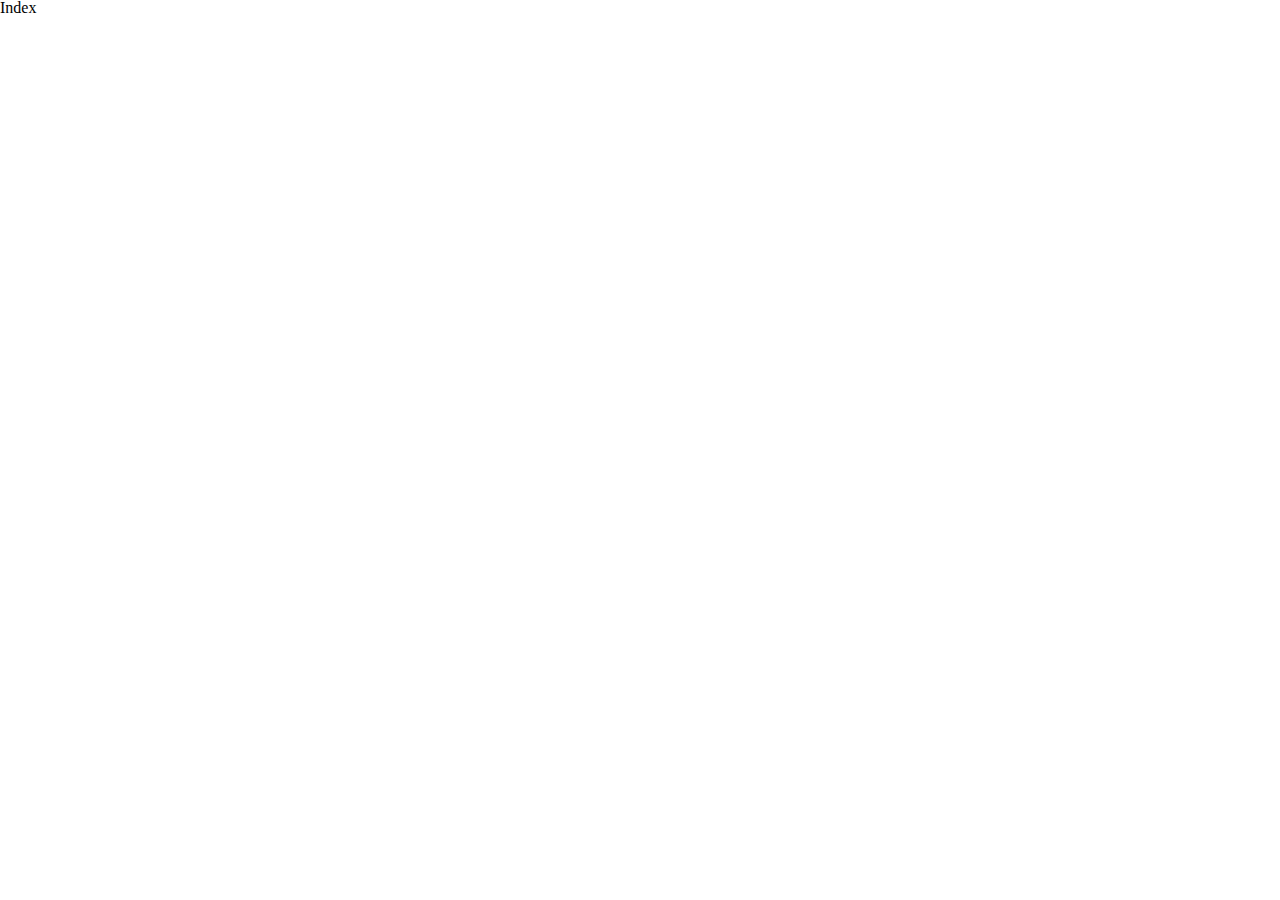
==== index.html @ 58fd0c4f "Added HTML sytax and id for DOM manipulation" ====
<!DOCTYPE html>
<html lang="en">
<head>
  <meta charset="UTF-8">
  <meta http-equiv="X-UA-Compatible" content="IE=edge">
  <meta name="viewport" content="width=device-width, initial-scale=1.0">
  <title>Salmon Cookies</title>
  <link rel="stylesheet" href="/css/reset.css">
  <link rel="stylesheet" href="/css/style.css">
</head>
<body>
  <h1>Index</h1>
</body>
</html>
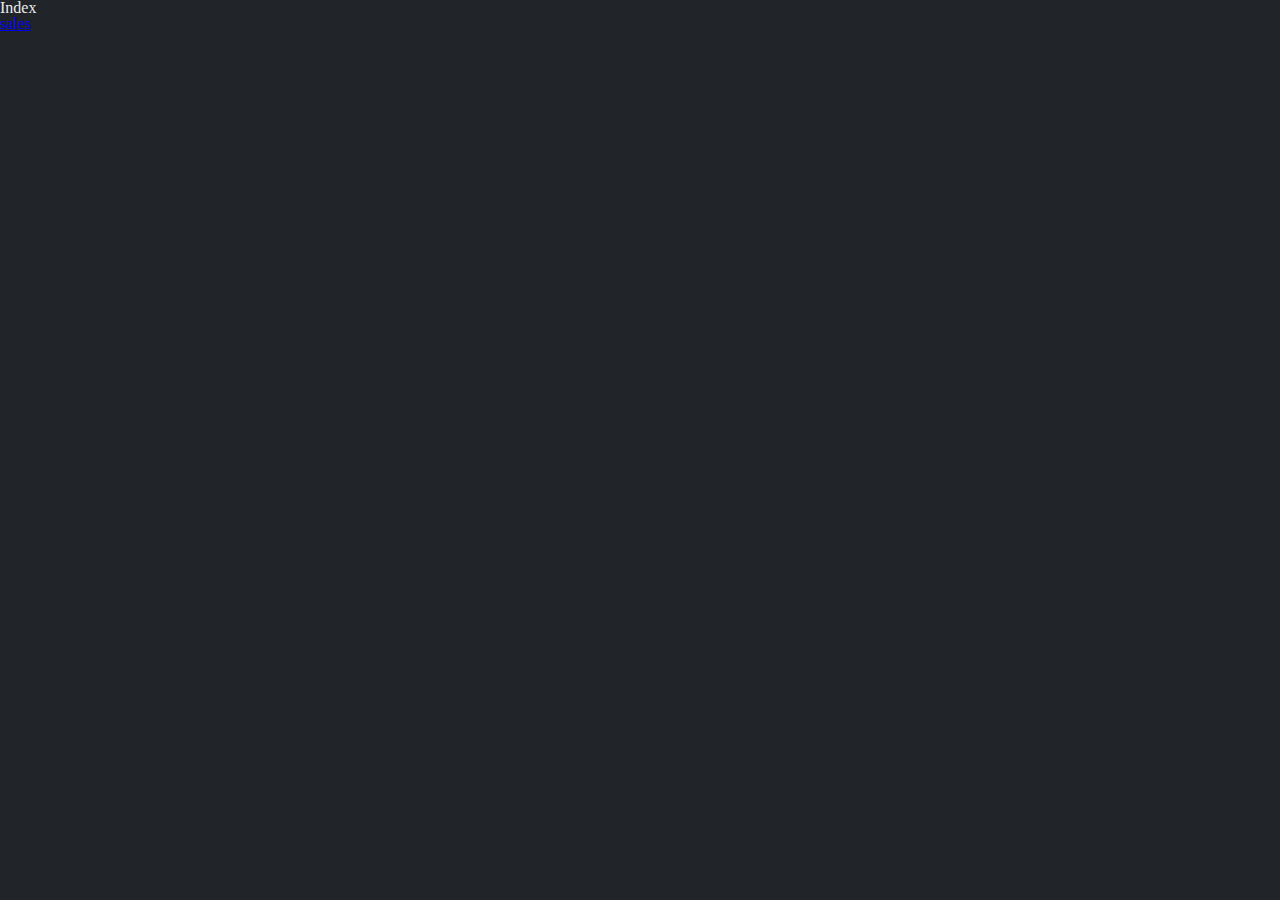
==== commit fb51b961: "Added a link to the sales.html page" ====
--- a/index.html
+++ b/index.html
@@ -10,5 +10,6 @@
 </head>
 <body>
   <h1>Index</h1>
+  <a href="sales.html">sales</a>
 </body>
 </html>--- a/css/style.css
+++ b/css/style.css
@@ -0,0 +1,12 @@
+body {
+  background-color: #212529;
+  color: #e9ecef;
+}
+article{
+  padding: 10px;
+}
+ul {
+  padding: 10px;
+  margin: 10px;
+}
+
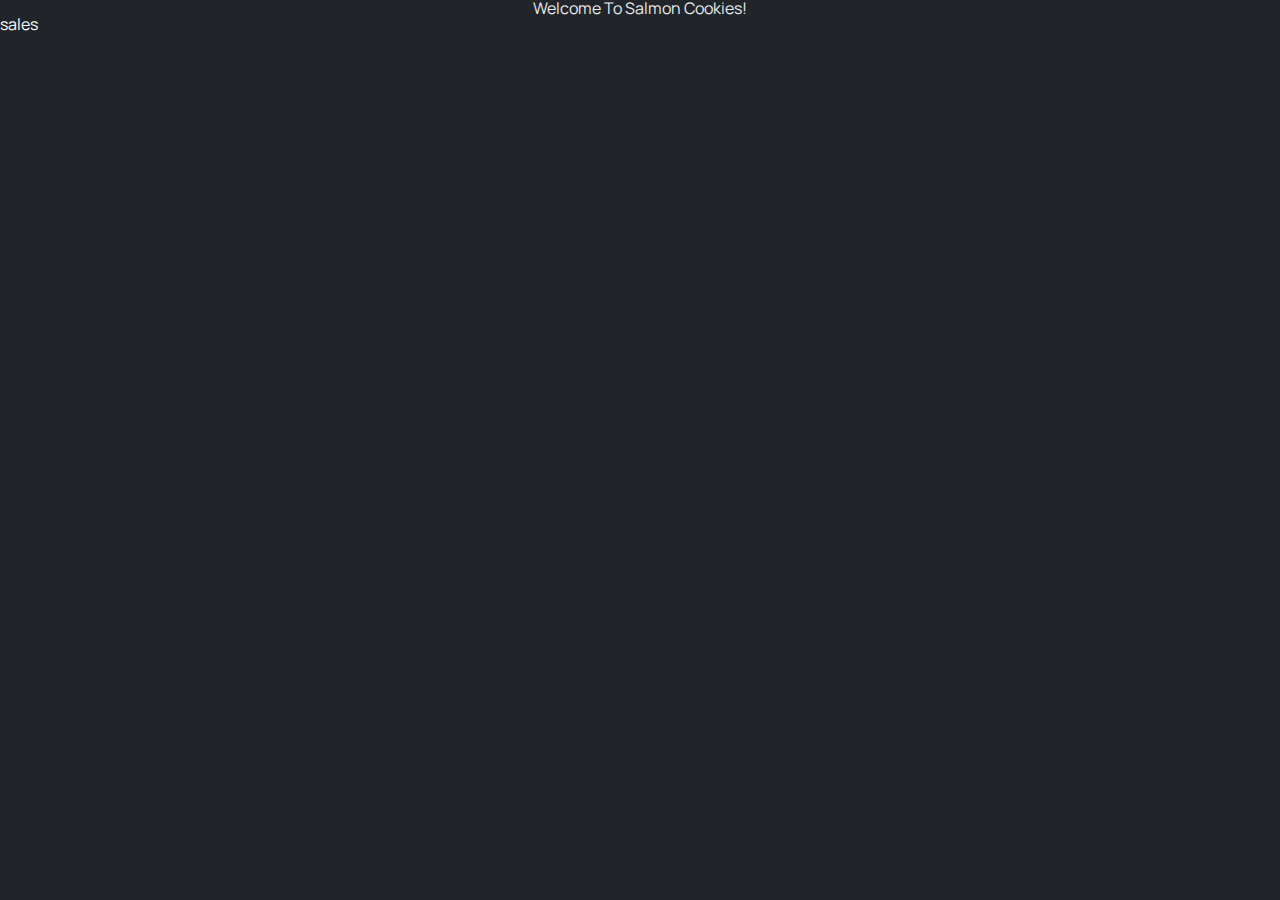
==== commit 52066cfa: "created links from sales to index" ====
--- a/index.html
+++ b/index.html
@@ -9,7 +9,7 @@
   <link rel="stylesheet" href="/css/style.css">
 </head>
 <body>
-  <h1>Index</h1>
+  <h1>Welcome To Salmon Cookies!</h1>
   <a href="sales.html">sales</a>
 </body>
 </html>--- a/css/style.css
+++ b/css/style.css
@@ -1,12 +1,52 @@
+
+@font-face {
+  font-family: "Manrope";
+  src: url('../assets/Manrope-VariableFont_wght.ttf');
+}
 body {
   background-color: #212529;
   color: #e9ecef;
+  font-family: 'Manrope';
 }
-article{
-  padding: 10px;
+table {
+  table-layout: auto;
+  width: 50%;
+  background-color: #343a40;
+  padding: 10%;
+  margin: 5%;
+  border-radius: 4px;
 }
-ul {
-  padding: 10px;
-  margin: 10px;
+th {
+  font-weight: bold;
+  border: #fff;
+  border: solid;
+  border-width: 1px;
 }
-
+tr {
+  line-height: 200%;
+  text-align: left;
+}
+td {
+  text-align: left;
+  border: #fff;
+  border: solid;
+  border-width: 1px;
+}
+h1 {
+  text-align: center;
+}
+thead th {
+  border: none;
+}
+a {
+  text-decoration: none;
+}
+a:link {
+  color: #fff;
+}
+a:visited {
+  color: #ced4da;
+}
+a:hover {
+  text-decoration: underline;
+}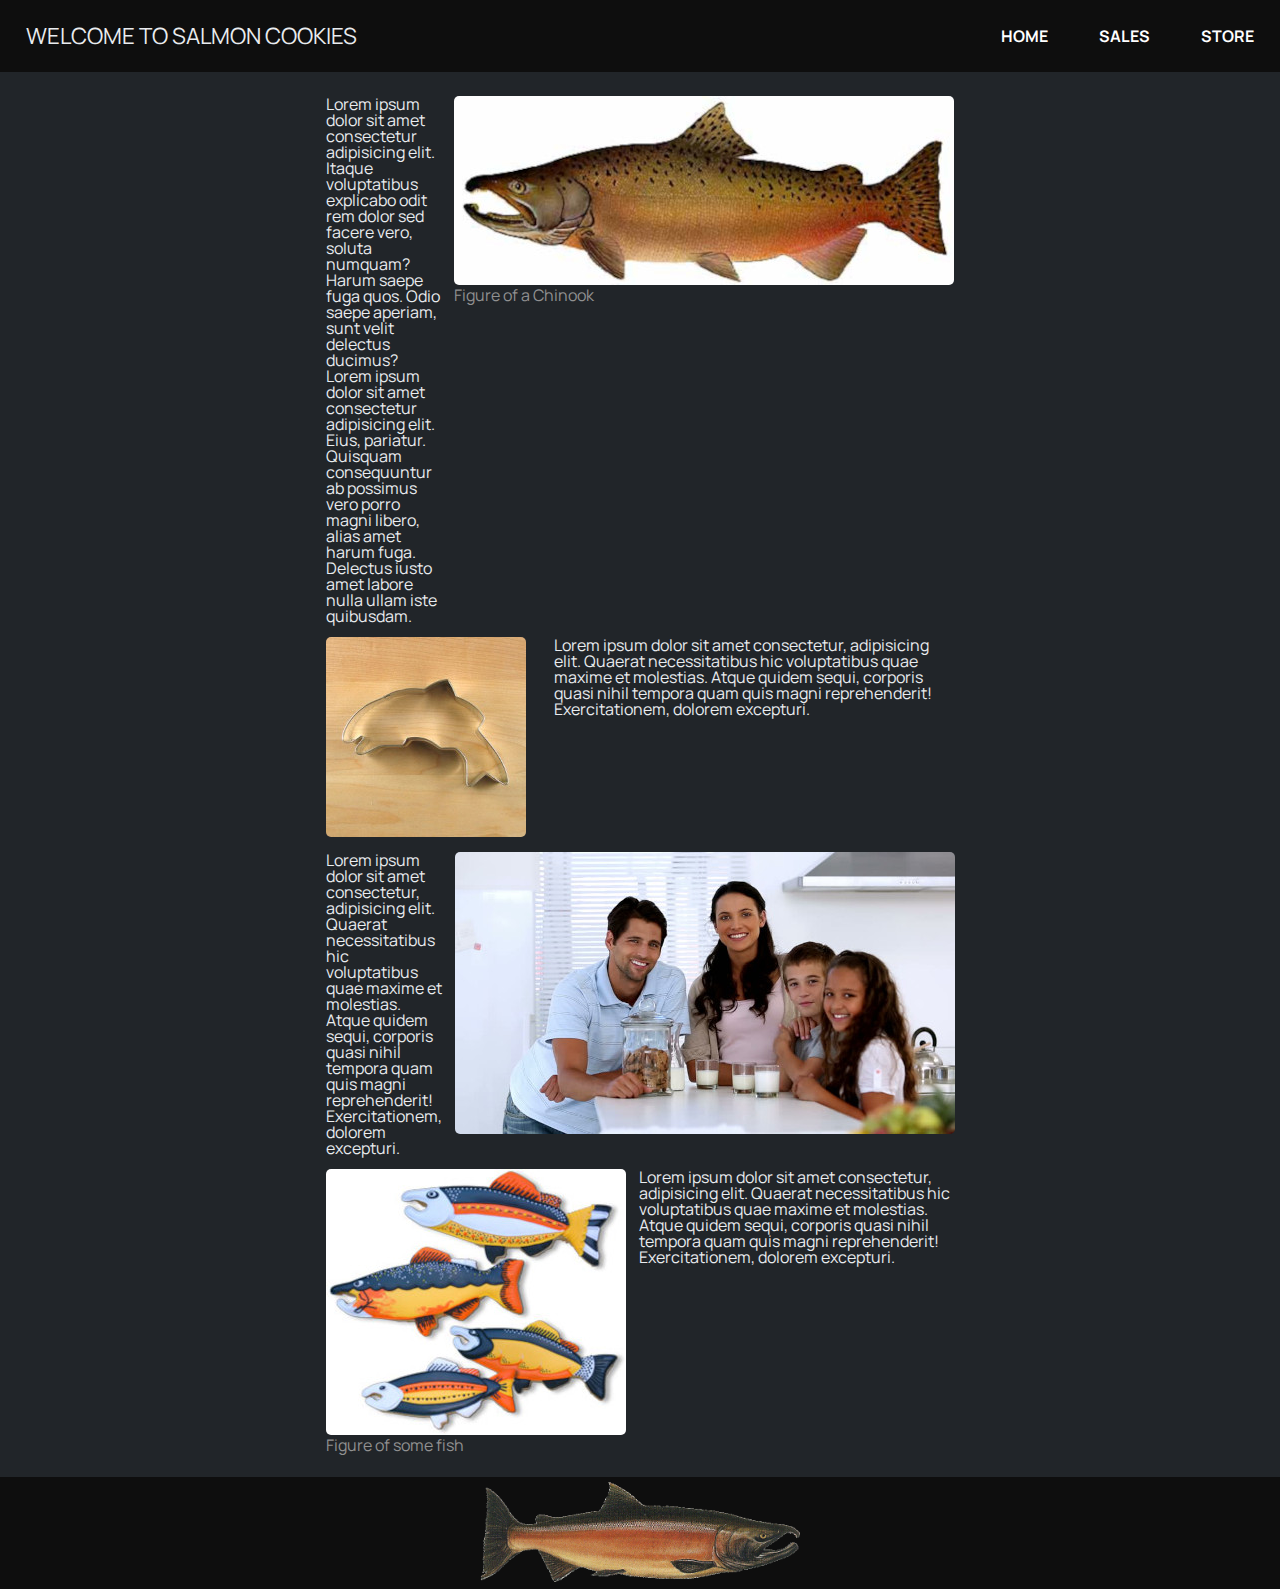
==== commit 4b57feca: "added html tags to grab and justify within css" ====
--- a/index.html
+++ b/index.html
@@ -1,15 +1,68 @@
 <!DOCTYPE html>
 <html lang="en">
+
 <head>
   <meta charset="UTF-8">
   <meta http-equiv="X-UA-Compatible" content="IE=edge">
   <meta name="viewport" content="width=device-width, initial-scale=1.0">
   <title>Salmon Cookies</title>
-  <link rel="stylesheet" href="/css/reset.css">
-  <link rel="stylesheet" href="/css/style.css">
+  <link rel="stylesheet" href="css/reset.css">
+  <link rel="stylesheet" href="css/style.css">
 </head>
+
+<header>
+  <nav>
+    <h1>WELCOME TO SALMON COOKIES</h1>
+    <a href="index.html">HOME</a>
+    <a href="sales.html">SALES</a>
+    <a href="store.html">STORE</a>
+  </nav>
+</header>
+
 <body>
-  <h1>Welcome To Salmon Cookies!</h1>
-  <a href="sales.html">sales</a>
+  <section id="main-content">
+  <section class="content-row">
+    <p>Lorem ipsum dolor sit amet consectetur adipisicing elit. Itaque voluptatibus explicabo odit rem dolor sed facere
+      vero, soluta numquam? Harum saepe fuga quos. Odio saepe aperiam, sunt velit delectus ducimus? Lorem ipsum dolor
+      sit amet consectetur adipisicing elit. Eius, pariatur. Quisquam consequuntur ab possimus vero porro magni libero,
+      alias amet harum fuga. Delectus iusto amet labore nulla ullam iste quibusdam.</p>
+    <figure>
+      <img src="assets/chinook.jpg" alt="A Chinook">
+      <figcaption>Figure of a Chinook</figcaption>
+    </figure>
+  </section>
+  <section class="content-row">
+    <figure>
+      <img src="assets/cutter.jpeg" alt="A cookie cutter in the shape of a fish">
+    </figure>
+    <P>Lorem ipsum dolor sit amet consectetur, adipisicing elit. Quaerat necessitatibus hic voluptatibus quae maxime et
+      molestias. Atque quidem sequi, corporis quasi nihil tempora quam quis magni reprehenderit! Exercitationem, dolorem
+      excepturi.</P>
+  </section>
+  <section class="content-row">
+    <P>Lorem ipsum dolor sit amet consectetur, adipisicing elit. Quaerat necessitatibus hic voluptatibus quae maxime et
+      molestias. Atque quidem sequi, corporis quasi nihil tempora quam quis magni reprehenderit! Exercitationem, dolorem
+      excepturi.</P>
+    <figure>
+      <img src="assets/family.jpg" alt="A family">
+    </figure>
+  </section>
+  <section class="content-row">
+    <figure>
+      <img src="assets/fish.jpg" alt="A family">
+      <figcaption>Figure of some fish</figcaption>
+    </figure>
+    <P>Lorem ipsum dolor sit amet consectetur, adipisicing elit. Quaerat necessitatibus hic voluptatibus quae maxime
+      et molestias. Atque quidem sequi, corporis quasi nihil tempora quam quis magni reprehenderit! Exercitationem,
+      dolorem excepturi.</P>
+  </section>
+  </section>
 </body>
+<footer>
+  <section>
+    <figure>
+      <img src="assets/salmon.png" alt="A family">
+    </figure>
+  </section>
+</footer>
 </html>--- a/css/style.css
+++ b/css/style.css
@@ -3,10 +3,45 @@
   font-family: "Manrope";
   src: url('../assets/Manrope-VariableFont_wght.ttf');
 }
+
 body {
   background-color: #212529;
   color: #e9ecef;
   font-family: 'Manrope';
+  min-height: 100vh;
+  display: flex;
+  flex-direction: column;
+  justify-content: space-between;
+}
+body #main-content {
+  justify-content: flex-start;
+  min-height: 80vh;
+}
+nav {
+  display: flex;
+  justify-content: space-around;
+  align-items: center;
+  background-color: #0e0e0e;
+  margin-bottom: 2vh;
+  min-height: 8vh;
+}
+
+footer {
+  display: flex;
+  justify-content: space-around;
+  align-items: center;
+  flex-direction: column;
+  background-color: #0e0e0e;
+  margin-top: 2vh;
+  padding: 5px;
+  flex-shrink: 0;
+}
+footer img {
+  height: 100px;
+}
+.content{
+  display: flex;
+  justify-content: center;
 }
 table {
   table-layout: auto;
@@ -21,6 +56,7 @@
   border: #fff;
   border: solid;
   border-width: 1px;
+  padding-left: 5px;
 }
 tr {
   line-height: 200%;
@@ -31,15 +67,22 @@
   border: #fff;
   border: solid;
   border-width: 1px;
+  padding-left: 5px;
 }
 h1 {
   text-align: center;
+  font-size: 1.4em;
+  margin-right: auto;
+  margin-left: 2%;
 }
 thead th {
   border: none;
 }
 a {
   text-decoration: none;
+  margin-right: 2%;
+  margin-left: 2%;
+  font-weight: bold;
 }
 a:link {
   color: #fff;
@@ -48,5 +91,26 @@
   color: #ced4da;
 }
 a:hover {
-  text-decoration: underline;
-}+  text-shadow: 2px 2px 2px #919191;
+}
+.content-row {
+  width: 50%;
+  margin: 0 auto;
+  display: flex;
+  flex-direction: row;
+  height: auto;
+  justify-content: space-between
+}
+.content-row p {
+  padding: 1%;
+  max-width: 400px;
+}
+.content-row figure {
+  padding: 1%;
+}
+figcaption {
+  color: #919191;
+}
+img {
+  border-radius: 5px;
+}
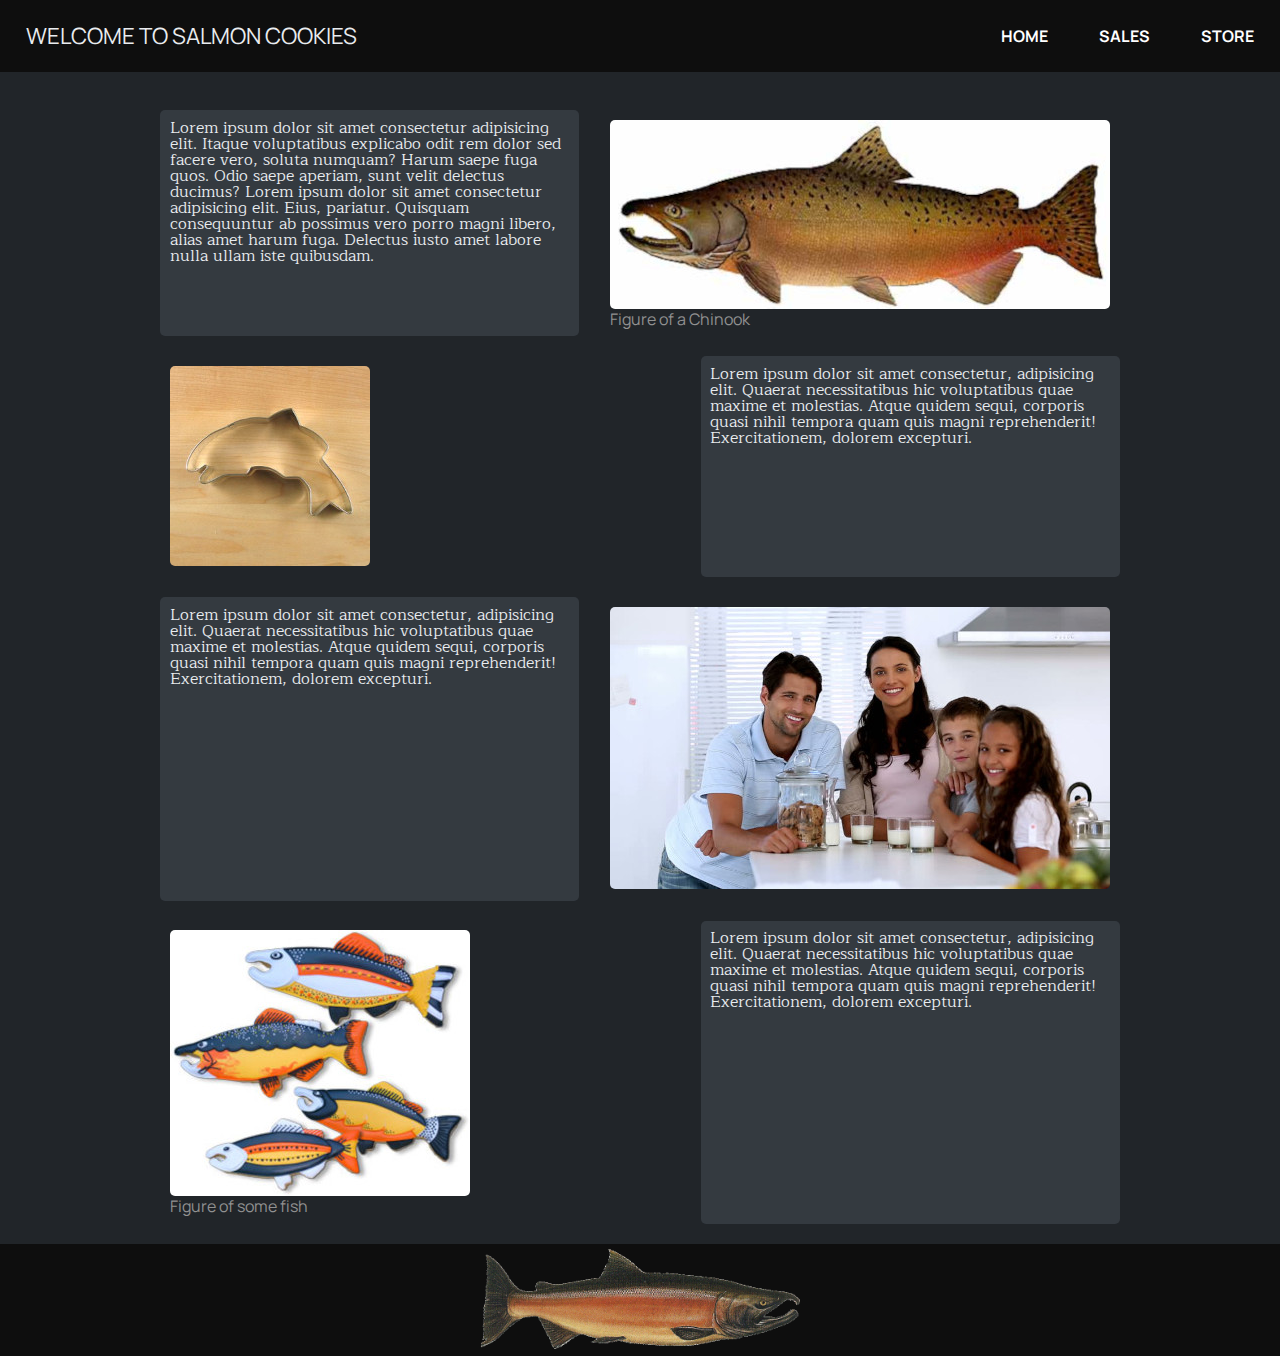
==== commit 7c098ca4: "modification to stylings for lab 06 requirements" ====
--- a/index.html
+++ b/index.html
@@ -10,59 +10,66 @@
   <link rel="stylesheet" href="css/style.css">
 </head>
 
-<header>
-  <nav>
-    <h1>WELCOME TO SALMON COOKIES</h1>
-    <a href="index.html">HOME</a>
-    <a href="sales.html">SALES</a>
-    <a href="store.html">STORE</a>
-  </nav>
-</header>
 
 <body>
-  <section id="main-content">
-  <section class="content-row">
-    <p>Lorem ipsum dolor sit amet consectetur adipisicing elit. Itaque voluptatibus explicabo odit rem dolor sed facere
-      vero, soluta numquam? Harum saepe fuga quos. Odio saepe aperiam, sunt velit delectus ducimus? Lorem ipsum dolor
-      sit amet consectetur adipisicing elit. Eius, pariatur. Quisquam consequuntur ab possimus vero porro magni libero,
-      alias amet harum fuga. Delectus iusto amet labore nulla ullam iste quibusdam.</p>
-    <figure>
-      <img src="assets/chinook.jpg" alt="A Chinook">
-      <figcaption>Figure of a Chinook</figcaption>
-    </figure>
+  <header>
+    <nav>
+      <h1>WELCOME TO SALMON COOKIES</h1>
+      <a href="index.html">HOME</a>
+      <a href="sales.html">SALES</a>
+      <a href="store.html">STORE</a>
+    </nav>
+  </header>
+  <section class="main-content">
+    <section class="content-row">
+      <p>Lorem ipsum dolor sit amet consectetur adipisicing elit. Itaque voluptatibus explicabo odit rem dolor sed
+        facere
+        vero, soluta numquam? Harum saepe fuga quos. Odio saepe aperiam, sunt velit delectus ducimus? Lorem ipsum dolor
+        sit amet consectetur adipisicing elit. Eius, pariatur. Quisquam consequuntur ab possimus vero porro magni
+        libero,
+        alias amet harum fuga. Delectus iusto amet labore nulla ullam iste quibusdam.</p>
+      <figure>
+        <img src="assets/chinook.jpg" alt="A Chinook">
+        <figcaption>Figure of a Chinook</figcaption>
+      </figure>
+    </section>
+    <section class="content-row">
+      <figure>
+        <img src="assets/cutter.jpeg" alt="A cookie cutter in the shape of a fish">
+      </figure>
+      <P>Lorem ipsum dolor sit amet consectetur, adipisicing elit. Quaerat necessitatibus hic voluptatibus quae maxime
+        et
+        molestias. Atque quidem sequi, corporis quasi nihil tempora quam quis magni reprehenderit! Exercitationem,
+        dolorem
+        excepturi.</P>
+    </section>
+    <section class="content-row">
+      <P>Lorem ipsum dolor sit amet consectetur, adipisicing elit. Quaerat necessitatibus hic voluptatibus quae maxime
+        et
+        molestias. Atque quidem sequi, corporis quasi nihil tempora quam quis magni reprehenderit! Exercitationem,
+        dolorem
+        excepturi.</P>
+      <figure>
+        <img src="assets/family.jpg" alt="A family">
+      </figure>
+    </section>
+    <section class="content-row">
+      <figure>
+        <img src="assets/fish.jpg" alt="A family">
+        <figcaption>Figure of some fish</figcaption>
+      </figure>
+      <P>Lorem ipsum dolor sit amet consectetur, adipisicing elit. Quaerat necessitatibus hic voluptatibus quae maxime
+        et molestias. Atque quidem sequi, corporis quasi nihil tempora quam quis magni reprehenderit! Exercitationem,
+        dolorem excepturi.</P>
+    </section>
   </section>
-  <section class="content-row">
-    <figure>
-      <img src="assets/cutter.jpeg" alt="A cookie cutter in the shape of a fish">
-    </figure>
-    <P>Lorem ipsum dolor sit amet consectetur, adipisicing elit. Quaerat necessitatibus hic voluptatibus quae maxime et
-      molestias. Atque quidem sequi, corporis quasi nihil tempora quam quis magni reprehenderit! Exercitationem, dolorem
-      excepturi.</P>
-  </section>
-  <section class="content-row">
-    <P>Lorem ipsum dolor sit amet consectetur, adipisicing elit. Quaerat necessitatibus hic voluptatibus quae maxime et
-      molestias. Atque quidem sequi, corporis quasi nihil tempora quam quis magni reprehenderit! Exercitationem, dolorem
-      excepturi.</P>
-    <figure>
-      <img src="assets/family.jpg" alt="A family">
-    </figure>
-  </section>
-  <section class="content-row">
-    <figure>
-      <img src="assets/fish.jpg" alt="A family">
-      <figcaption>Figure of some fish</figcaption>
-    </figure>
-    <P>Lorem ipsum dolor sit amet consectetur, adipisicing elit. Quaerat necessitatibus hic voluptatibus quae maxime
-      et molestias. Atque quidem sequi, corporis quasi nihil tempora quam quis magni reprehenderit! Exercitationem,
-      dolorem excepturi.</P>
-  </section>
-  </section>
+  <footer>
+    <section>
+      <figure>
+        <img src="assets/salmon.png" alt="A picture of a salmon">
+      </figure>
+    </section>
+  </footer>
 </body>
-<footer>
-  <section>
-    <figure>
-      <img src="assets/salmon.png" alt="A family">
-    </figure>
-  </section>
-</footer>
+
 </html>--- a/css/style.css
+++ b/css/style.css
@@ -3,19 +3,38 @@
   font-family: "Manrope";
   src: url('../assets/Manrope-VariableFont_wght.ttf');
 }
-
+@font-face {
+  font-family: "Maitree-Light";
+  src: url('../assets/Maitree-Light.ttf');
+}
+@font-face {
+  font-family: "Maitree-Regular";
+  src: url('../assets/Maitree-Regular.ttf');
+}
+@font-face {
+  font-family: "Maitree-Bold";
+  src: url('../assets/Maitree-Bold.ttf');
+}
 body {
   background-color: #212529;
   color: #e9ecef;
-  font-family: 'Manrope';
+  font-family: 'Manrope', sans-serif;
   min-height: 100vh;
   display: flex;
   flex-direction: column;
   justify-content: space-between;
 }
-body #main-content {
+body .main-content {
   justify-content: flex-start;
-  min-height: 80vh;
+  min-height: 80%;
+  width: 960px;
+  margin: 0px auto;
+}
+#main-content {
+  border-collapse: unset;
+  margin-bottom: auto;
+  margin-right: auto;
+  margin-left: auto;
 }
 nav {
   display: flex;
@@ -32,25 +51,21 @@
   align-items: center;
   flex-direction: column;
   background-color: #0e0e0e;
-  margin-top: 2vh;
+  margin-top: auto;
   padding: 5px;
   flex-shrink: 0;
 }
 footer img {
   height: 100px;
 }
-.content{
-  display: flex;
-  justify-content: center;
+table {
+  background-color: #343a40;
+  border-radius: 4px;
+  padding: 10px;
+  border-collapse: unset;
+  border-spacing: 2px;
 }
-table {
-  table-layout: auto;
-  width: 50%;
-  background-color: #343a40;
-  padding: 10%;
-  margin: 5%;
-  border-radius: 4px;
-}
+
 th {
   font-weight: bold;
   border: #fff;
@@ -68,6 +83,7 @@
   border: solid;
   border-width: 1px;
   padding-left: 5px;
+  border-collapse: collapse;
 }
 h1 {
   text-align: center;
@@ -94,8 +110,7 @@
   text-shadow: 2px 2px 2px #919191;
 }
 .content-row {
-  width: 50%;
-  margin: 0 auto;
+  margin: 20px auto;
   display: flex;
   flex-direction: row;
   height: auto;
@@ -114,3 +129,9 @@
 img {
   border-radius: 5px;
 }
+p {
+  background-color: #343a40;
+  border-radius: 5px;
+  padding: auto;
+  font-family: 'Maitree-Regular', serif;
+}
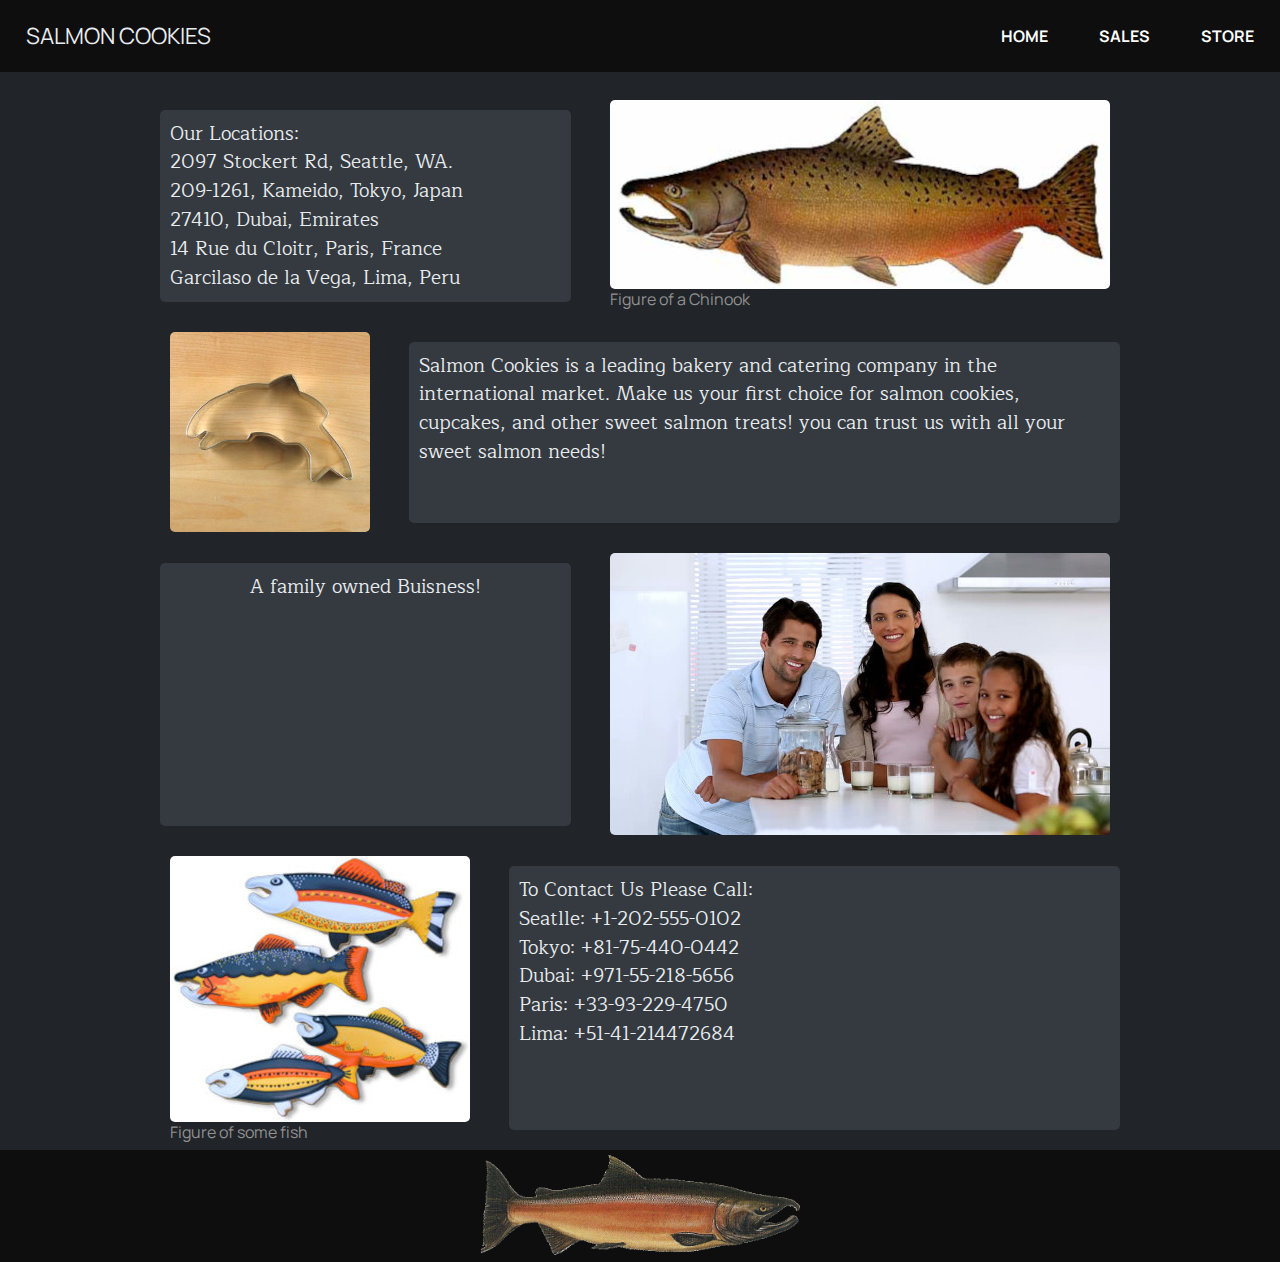
==== commit d5c9dbec: "added text content and created gutters for images/text layout" ====
--- a/index.html
+++ b/index.html
@@ -14,7 +14,7 @@
 <body>
   <header>
     <nav>
-      <h1>WELCOME TO SALMON COOKIES</h1>
+      <h1>SALMON COOKIES</h1>
       <a href="index.html">HOME</a>
       <a href="sales.html">SALES</a>
       <a href="store.html">STORE</a>
@@ -22,12 +22,13 @@
   </header>
   <section class="main-content">
     <section class="content-row">
-      <p>Lorem ipsum dolor sit amet consectetur adipisicing elit. Itaque voluptatibus explicabo odit rem dolor sed
-        facere
-        vero, soluta numquam? Harum saepe fuga quos. Odio saepe aperiam, sunt velit delectus ducimus? Lorem ipsum dolor
-        sit amet consectetur adipisicing elit. Eius, pariatur. Quisquam consequuntur ab possimus vero porro magni
-        libero,
-        alias amet harum fuga. Delectus iusto amet labore nulla ullam iste quibusdam.</p>
+      <p id="text-locations">Our Locations:<br>
+        2097 Stockert Rd, Seattle, WA.<br>
+        209-1261, Kameido, Tokyo, Japan<br>
+        27410, Dubai, Emirates <br>
+        14 Rue du Cloitr, Paris, France<br>
+        Garcilaso de la Vega, Lima, Peru<br>
+      </p>
       <figure>
         <img src="assets/chinook.jpg" alt="A Chinook">
         <figcaption>Figure of a Chinook</figcaption>
@@ -37,18 +38,10 @@
       <figure>
         <img src="assets/cutter.jpeg" alt="A cookie cutter in the shape of a fish">
       </figure>
-      <P>Lorem ipsum dolor sit amet consectetur, adipisicing elit. Quaerat necessitatibus hic voluptatibus quae maxime
-        et
-        molestias. Atque quidem sequi, corporis quasi nihil tempora quam quis magni reprehenderit! Exercitationem,
-        dolorem
-        excepturi.</P>
+      <p>Salmon Cookies is a leading bakery and catering company in the international market. Make us your first choice for salmon cookies, cupcakes, and other sweet salmon treats! you can trust us with all your sweet salmon needs!</p>
     </section>
     <section class="content-row">
-      <P>Lorem ipsum dolor sit amet consectetur, adipisicing elit. Quaerat necessitatibus hic voluptatibus quae maxime
-        et
-        molestias. Atque quidem sequi, corporis quasi nihil tempora quam quis magni reprehenderit! Exercitationem,
-        dolorem
-        excepturi.</P>
+      <p id="text-family">A family owned Buisness!</p>
       <figure>
         <img src="assets/family.jpg" alt="A family">
       </figure>
@@ -58,9 +51,13 @@
         <img src="assets/fish.jpg" alt="A family">
         <figcaption>Figure of some fish</figcaption>
       </figure>
-      <P>Lorem ipsum dolor sit amet consectetur, adipisicing elit. Quaerat necessitatibus hic voluptatibus quae maxime
-        et molestias. Atque quidem sequi, corporis quasi nihil tempora quam quis magni reprehenderit! Exercitationem,
-        dolorem excepturi.</P>
+      <p>To Contact Us Please Call:<br>
+        Seatlle: +1-202-555-0102<br>
+        Tokyo: +81-75-440-0442<br>
+        Dubai: +971-55-218-5656<br>
+        Paris: +33-93-229-4750<br>
+        Lima: +51-41-214472684<br>
+      </p>
     </section>
   </section>
   <footer>
--- a/css/style.css
+++ b/css/style.css
@@ -24,7 +24,7 @@
   flex-direction: column;
   justify-content: space-between;
 }
-body .main-content {
+.main-content {
   justify-content: flex-start;
   min-height: 80%;
   width: 960px;
@@ -110,7 +110,7 @@
   text-shadow: 2px 2px 2px #919191;
 }
 .content-row {
-  margin: 20px auto;
+  gap: 30px;
   display: flex;
   flex-direction: row;
   height: auto;
@@ -118,7 +118,6 @@
 }
 .content-row p {
   padding: 1%;
-  max-width: 400px;
 }
 .content-row figure {
   padding: 1%;
@@ -134,4 +133,15 @@
   border-radius: 5px;
   padding: auto;
   font-family: 'Maitree-Regular', serif;
+  margin: 20px auto;
+  flex-grow: 1;
+  display: flex;
+  justify-content: left;
+  line-height: 1.5em;
+  font-size: larger;
+
 }
+#text-family{
+  justify-content: center;
+
+}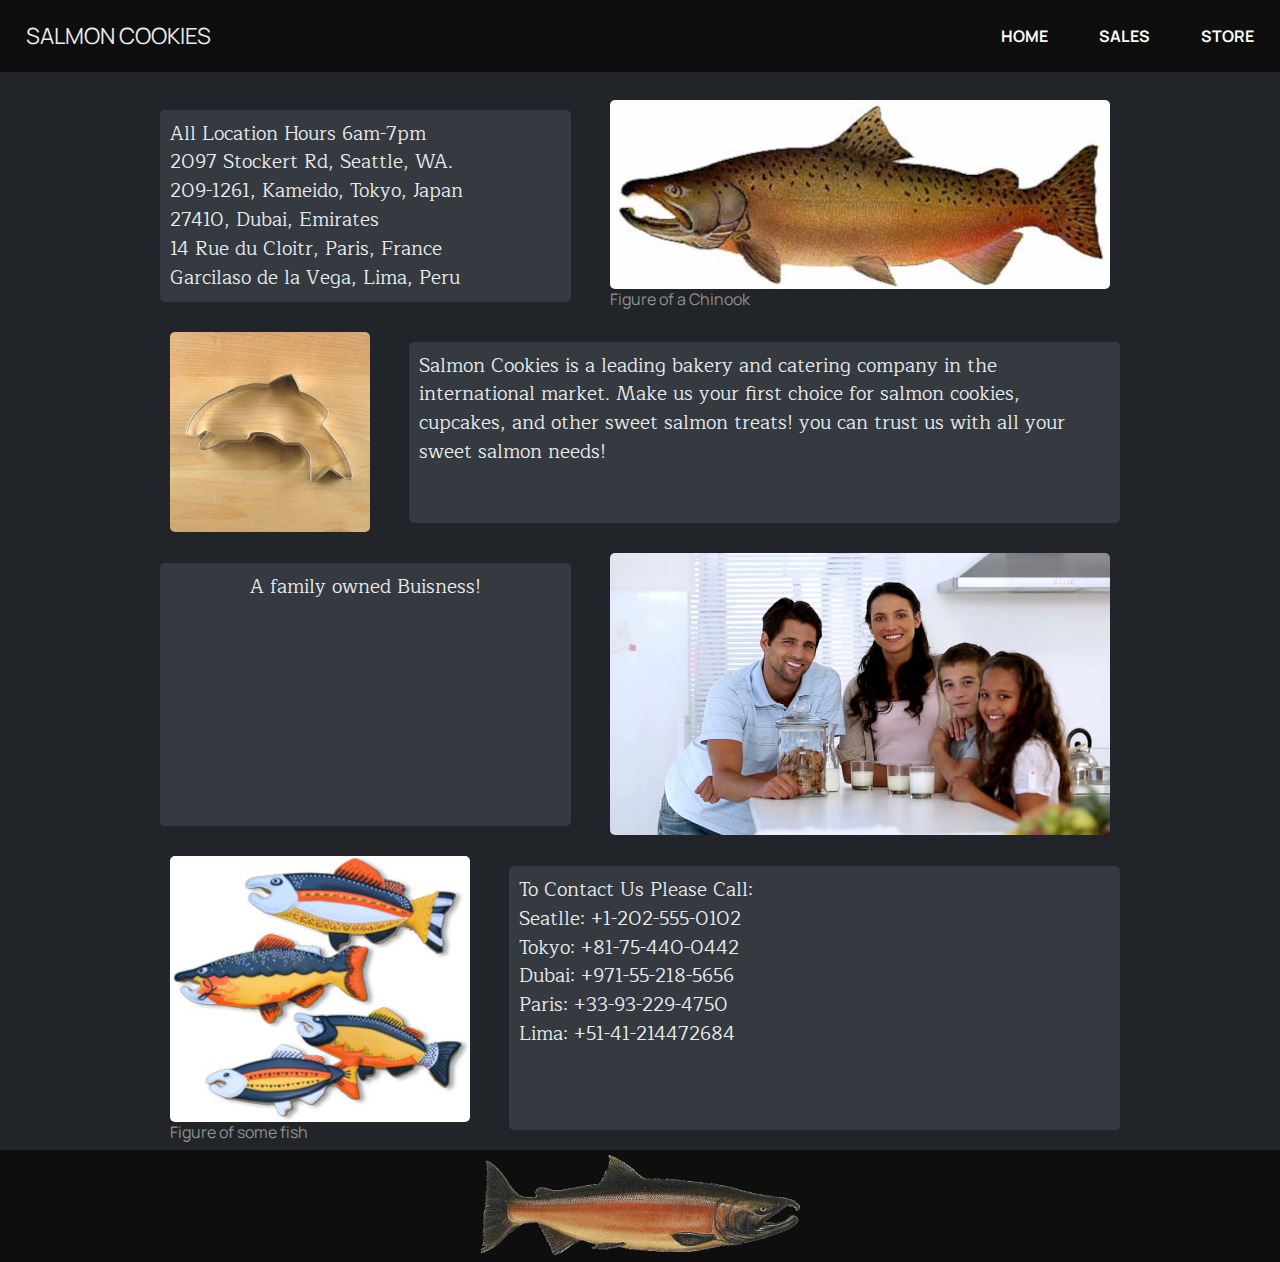
==== commit 6be90ab8: "added table functionality and made sure the final footer calculated correctly" ====
--- a/index.html
+++ b/index.html
@@ -22,7 +22,7 @@
   </header>
   <section class="main-content">
     <section class="content-row">
-      <p id="text-locations">Our Locations:<br>
+      <p id="text-locations">All Location Hours 6am-7pm<br>
         2097 Stockert Rd, Seattle, WA.<br>
         209-1261, Kameido, Tokyo, Japan<br>
         27410, Dubai, Emirates <br>
--- a/css/style.css
+++ b/css/style.css
@@ -72,6 +72,7 @@
   border: solid;
   border-width: 1px;
   padding-left: 5px;
+  padding-right: 5px;
 }
 tr {
   line-height: 200%;
@@ -144,4 +145,34 @@
 #text-family{
   justify-content: center;
 
-}+}
+fieldset {
+  display: flex;
+  flex-wrap: wrap;
+  width: min-content;
+  margin: auto;
+  background-color: #777;
+  padding: 40px;
+  border-radius: 4px;
+}
+fieldset * {
+  margin-bottom: 20px;
+}
+legend {
+  background-color: #0e0e0e;
+  padding: 2%;
+  border-radius: 4px;
+  margin: 5px;
+  font-size: larger;
+}
+label {
+  margin: 3%;
+}
+input {
+  border-radius: 1px;
+}
+input[type="submit"] {
+  background-color: #0e0e0e;
+  color: #fff;
+  border-radius: 10px;
+}
